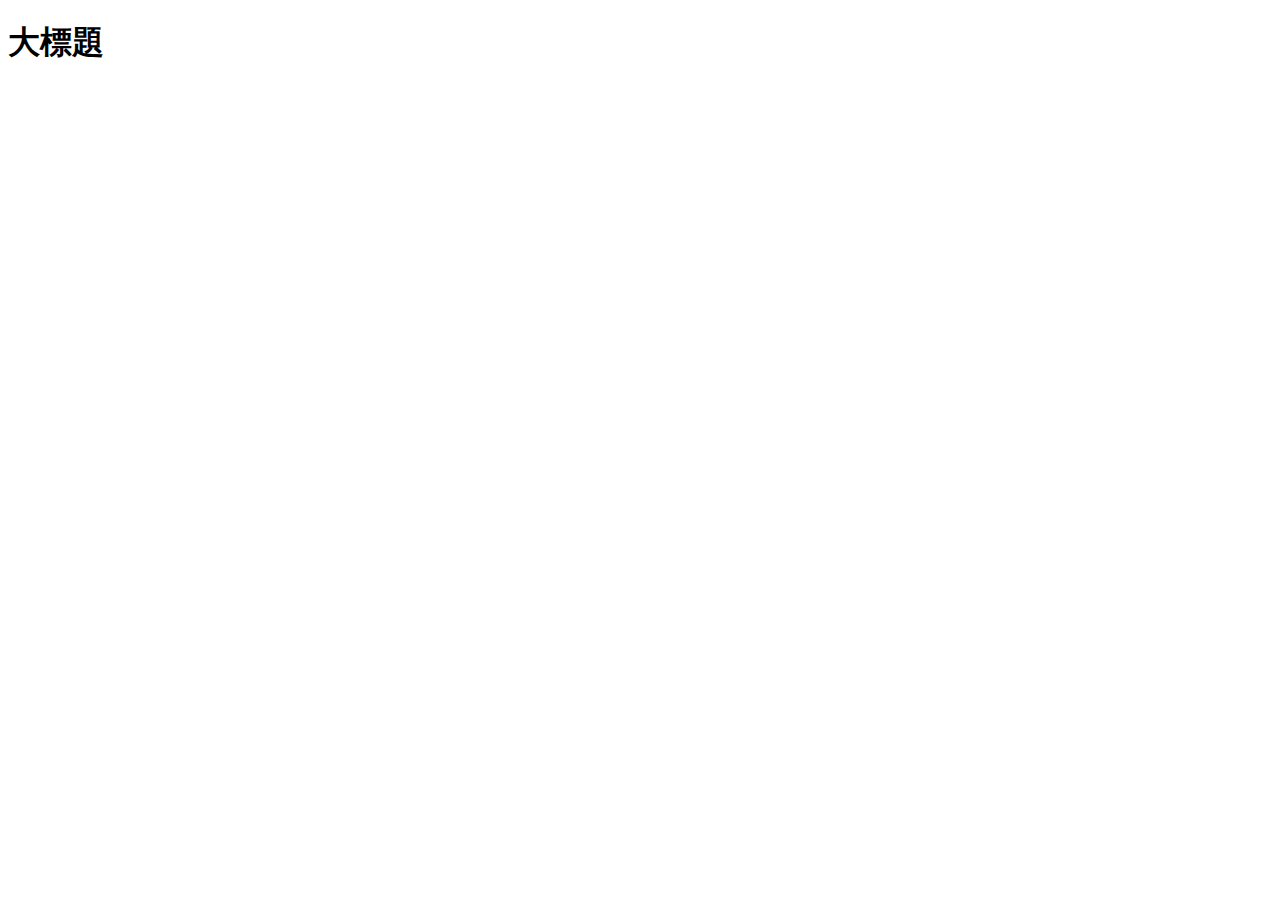
==== index.html @ 2e39a71f "新增大標" ====
<!DOCTYPE html>
<html lang="en">
<head>
    <meta charset="UTF-8">
    <meta name="viewport" content="width=device-width, initial-scale=1.0">
    <title>Document</title>
</head>
<body>
    <h1>大標題</h1>
</body>
</html>
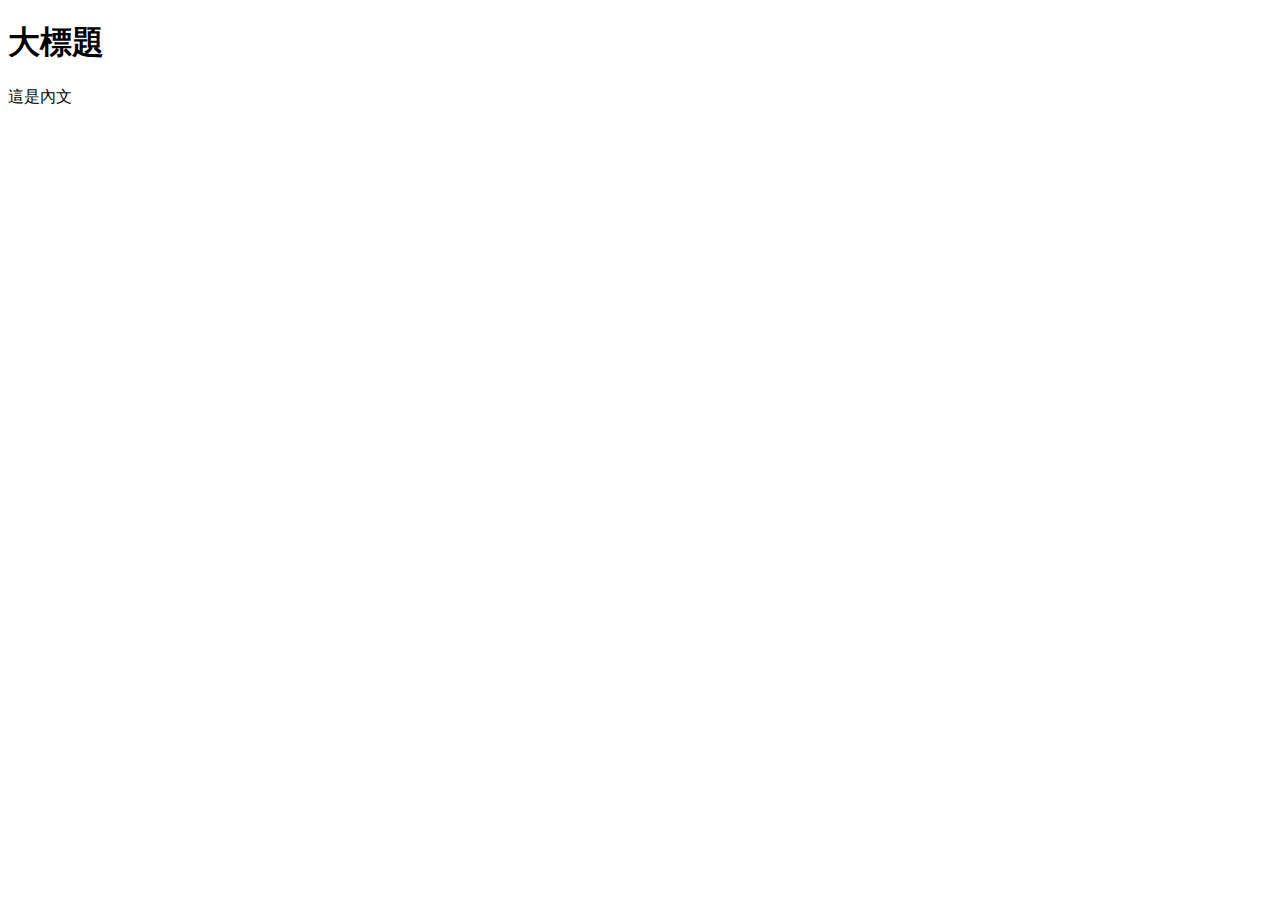
==== commit 5224b95f: "新增標題及css" ====
--- a/index.html
+++ b/index.html
@@ -7,5 +7,6 @@
 </head>
 <body>
     <h1>大標題</h1>
+    <p>這是內文</p>
 </body>
 </html>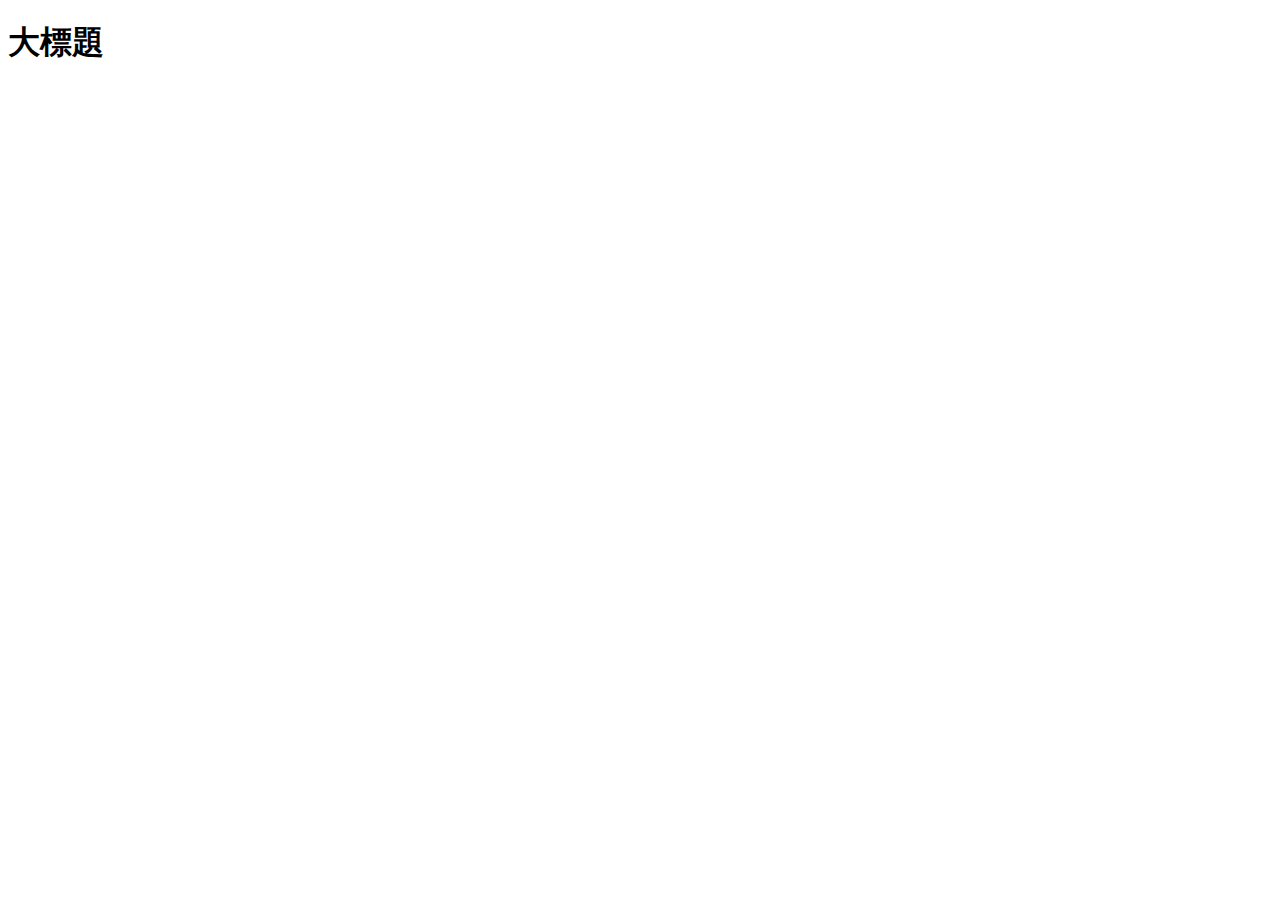
==== commit 64f9dd86: "刪除內文" ====
--- a/index.html
+++ b/index.html
@@ -7,6 +7,6 @@
 </head>
 <body>
     <h1>大標題</h1>
-    <p>這是內文</p>
+
 </body>
 </html>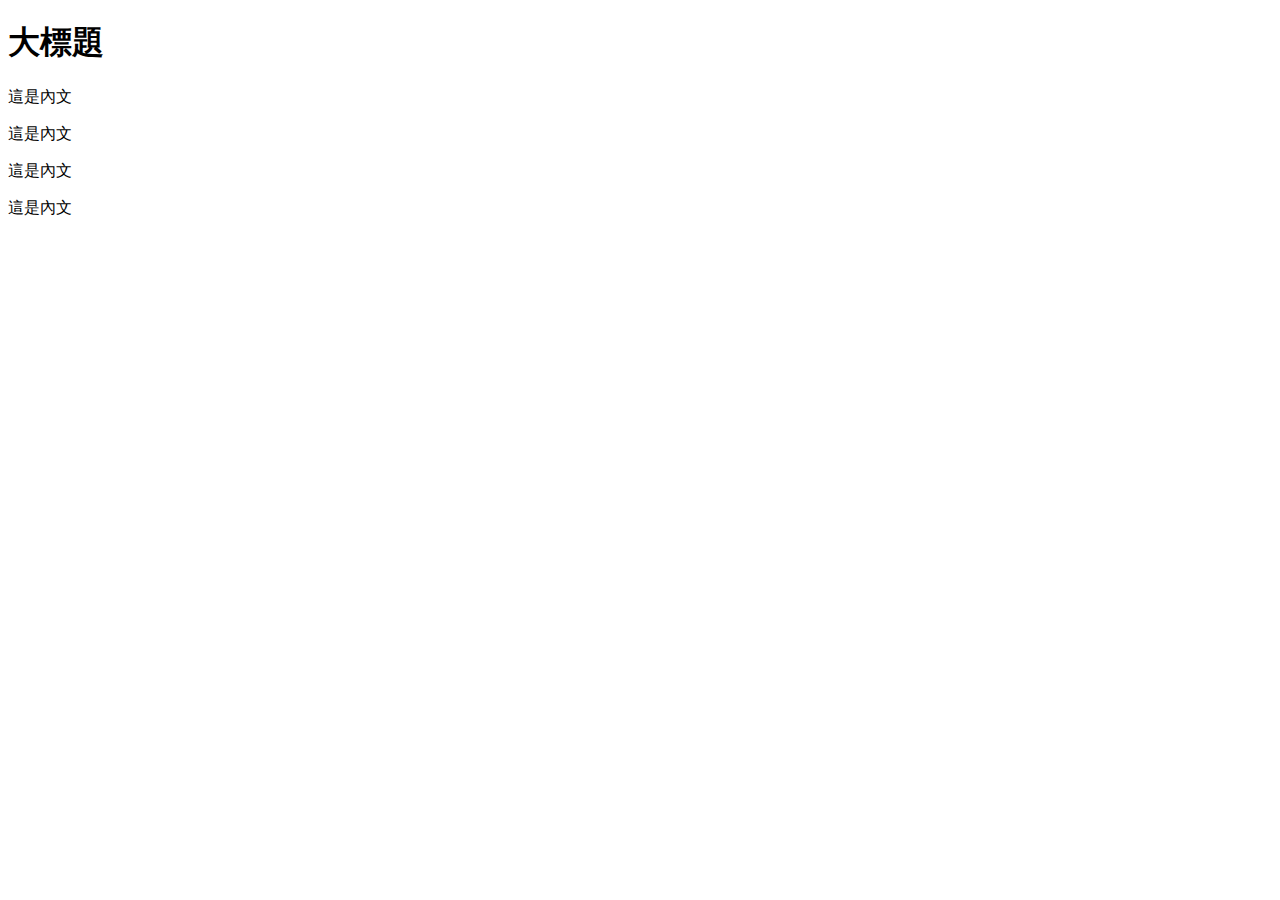
==== commit 7af2cbc4: "刪除第一列，新增4個p" ====
--- a/index.html
+++ b/index.html
@@ -7,6 +7,9 @@
 </head>
 <body>
     <h1>大標題</h1>
-
+    <p>這是內文</p>
+    <p>這是內文</p>
+    <p>這是內文</p>
+    <p>這是內文</p>
 </body>
 </html>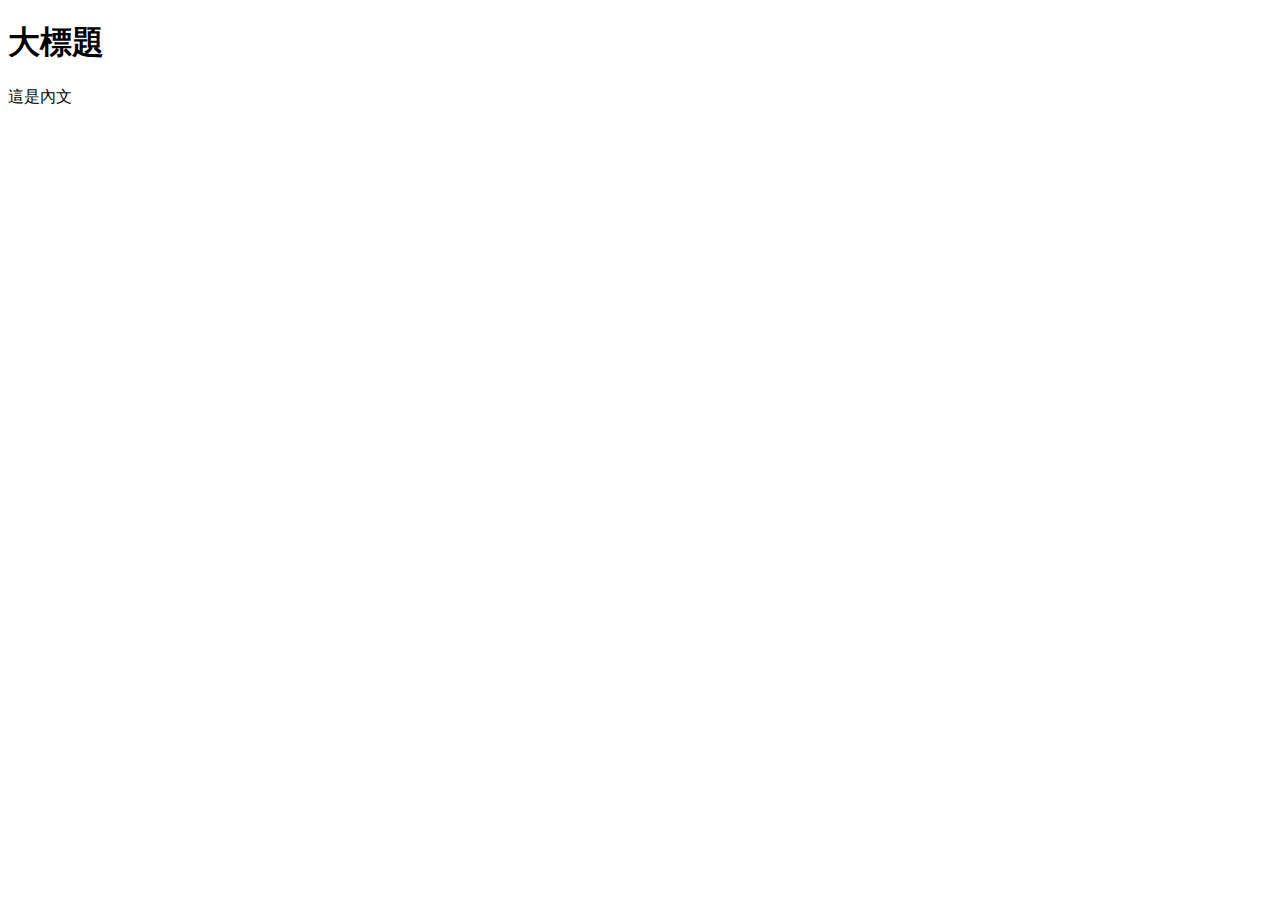
==== commit a94561dc: "刪除p" ====
--- a/index.html
+++ b/index.html
@@ -8,8 +8,6 @@
 <body>
     <h1>大標題</h1>
     <p>這是內文</p>
-    <p>這是內文</p>
-    <p>這是內文</p>
-    <p>這是內文</p>
+
 </body>
 </html>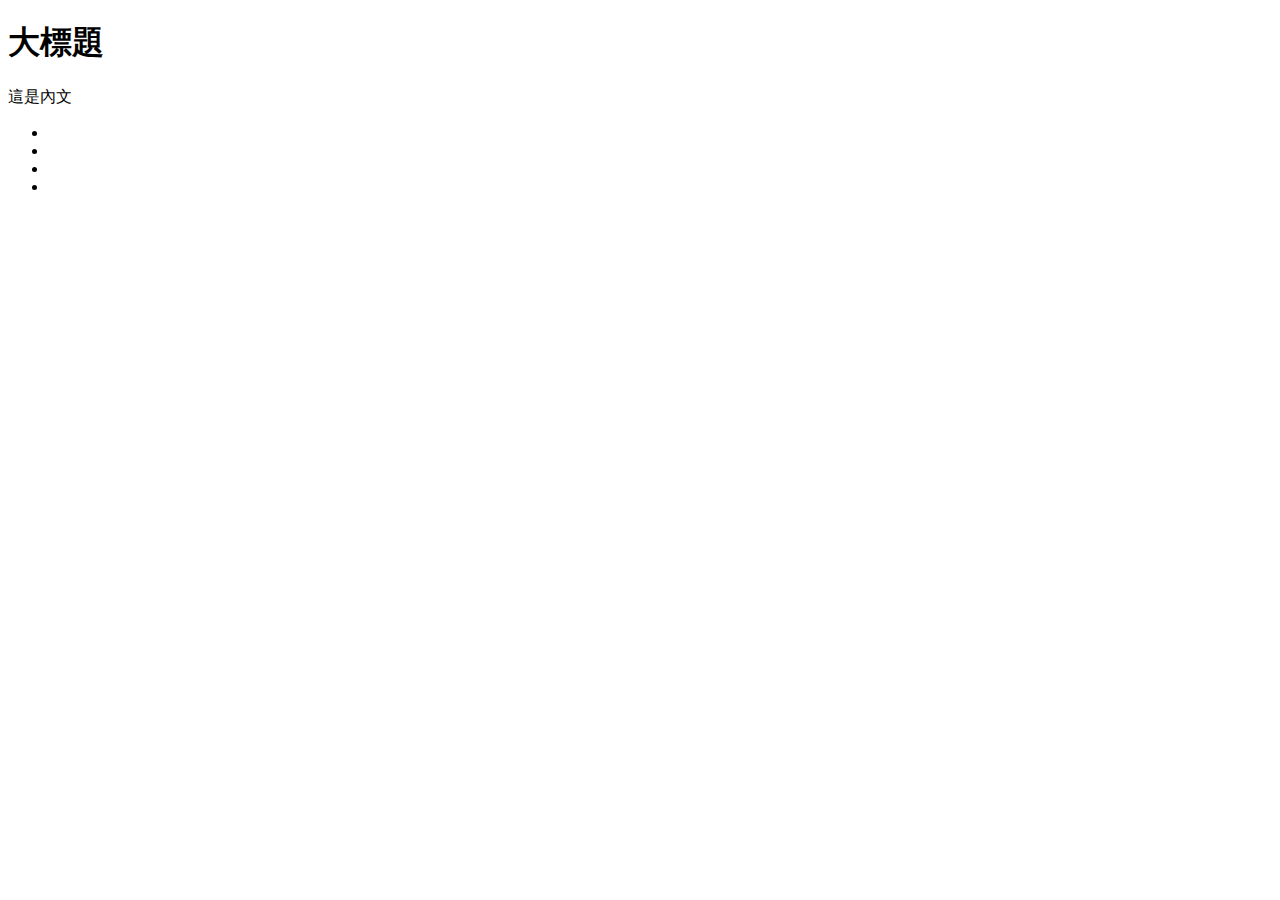
==== commit a3e1a877: "新增nav" ====
--- a/index.html
+++ b/index.html
@@ -8,6 +8,12 @@
 <body>
     <h1>大標題</h1>
     <p>這是內文</p>
+    <ul>
+        <li></li>
+        <li></li>
+        <li></li>
+        <li></li>
+    </ul>
 
 </body>
 </html>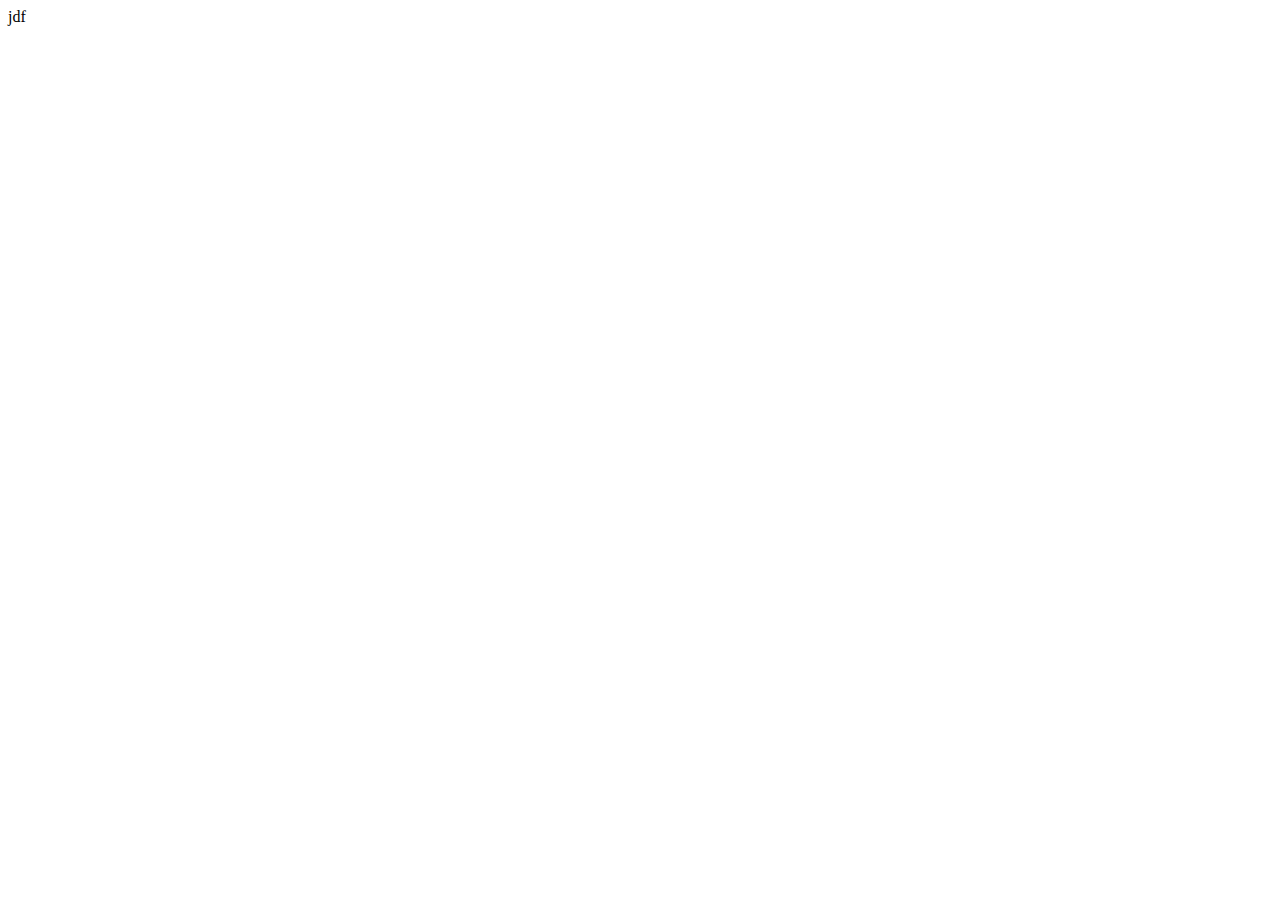
==== commit f74f26f7: "test2" ====
--- a/index.html
+++ b/index.html
@@ -6,14 +6,7 @@
     <title>Document</title>
 </head>
 <body>
-    <h1>大標題</h1>
-    <p>這是內文</p>
-    <ul>
-        <li></li>
-        <li></li>
-        <li></li>
-        <li></li>
-    </ul>
+jdf 
 
 </body>
 </html>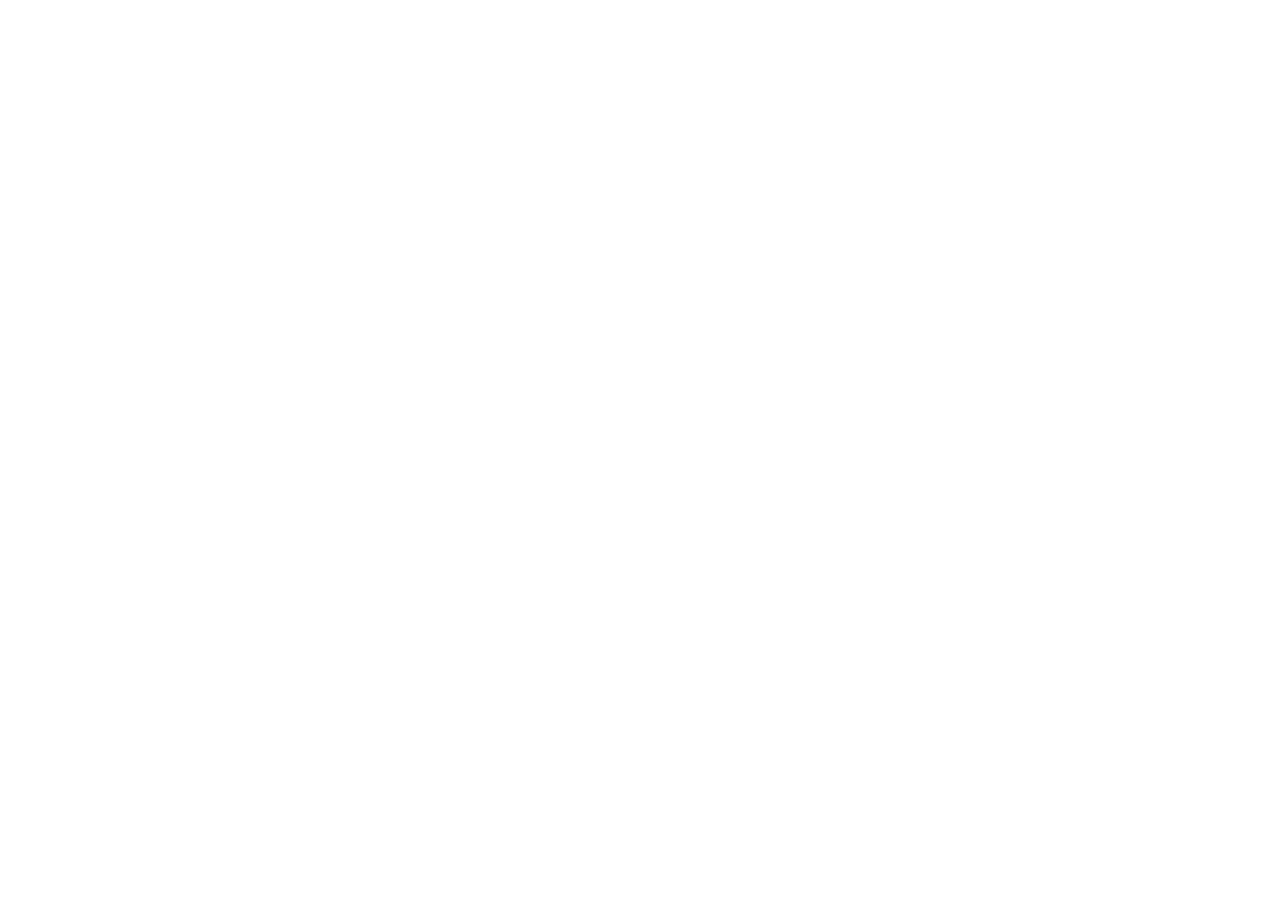
==== commit 07441291: "空空空" ====
--- a/index.html
+++ b/index.html
@@ -6,7 +6,7 @@
     <title>Document</title>
 </head>
 <body>
-jdf 
+
 
 </body>
 </html>